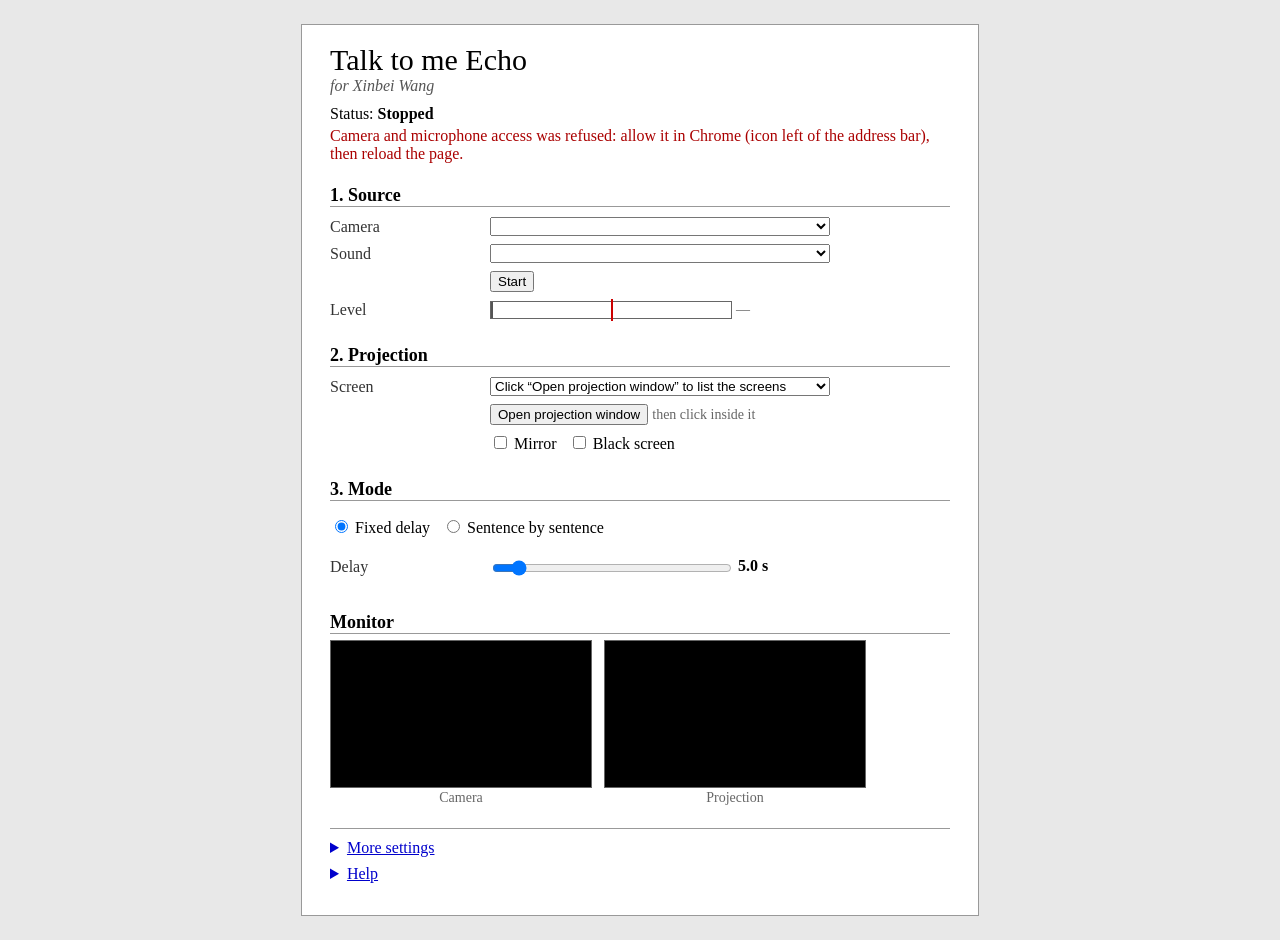
==== index.html @ ce2f8043 "Talk to me Echo: video delay and projection" ====
<!doctype html>
<html lang="en">
<head>
  <meta charset="utf-8">
  <title>Talk to me Echo — for Xinbei Wang</title>
  <link rel="stylesheet" href="css/style.css">
</head>
<body>
<div id="page">

  <h1>Talk to me Echo</h1>
  <p class="subtitle">for Xinbei Wang</p>
  <p class="status-line">Status: <b id="status">Stopped</b> <span id="warning" class="warning" hidden></span></p>

  <h2>1. Source</h2>
  <table class="form">
    <tr><td>Camera</td><td><select id="videoDevice"></select></td></tr>
    <tr><td>Sound</td><td><select id="audioDevice"></select></td></tr>
    <tr><td></td><td><button id="start">Start</button> <span id="inputInfo" class="small"></span></td></tr>
    <tr>
      <td>Level</td>
      <td>
        <div class="meter"><div id="meterBar"></div><div id="meterPeak"></div><div id="meterThreshold"></div></div>
        <span id="levelValue" class="small">—</span>
      </td>
    </tr>
  </table>

  <h2>2. Projection</h2>
  <table class="form">
    <tr><td>Screen</td><td><select id="screen"></select></td></tr>
    <tr><td></td><td><button id="openProjection">Open projection window</button> <span class="small">then click inside it</span></td></tr>
    <tr><td></td><td>
      <label><input type="checkbox" id="mirror"> Mirror</label>
      &nbsp; <label><input type="checkbox" id="blackout"> Black screen</label>
    </td></tr>
  </table>

  <h2>3. Mode</h2>
  <p>
    <label><input type="radio" name="mode" value="fixed"> Fixed delay</label>
    &nbsp; <label><input type="radio" name="mode" value="phrase"> Sentence by sentence</label>
  </p>

  <div id="fixedSettings">
    <table class="form">
      <tr><td>Delay</td><td><input type="range" id="delay" min="0" max="60" step="0.1"> <b><span id="delayValue"></span> s</b></td></tr>
      <tr><td></td><td id="bufferInfo" class="small"></td></tr>
    </table>
  </div>

  <div id="phraseSettings">
    <p class="phrase"><span id="phraseState">—</span><br><span id="phraseHelp" class="small"></span></p>
    <p>
      <button id="forcePlay">Play now</button>
      <button id="cancelPhrase">Discard</button>
      <button id="stopEcho">Stop playback</button>
    </p>
    <table class="form">
      <tr><td>Speech level</td><td><input type="range" id="threshold" min="-80" max="-5" step="1"> <span id="thresholdValue"></span> dB</td></tr>
      <tr><td>Silence to end</td><td><input type="range" id="silence" min="0.3" max="5" step="0.1"> <span id="silenceValue"></span> s</td></tr>
    </table>
  </div>

  <h2>Monitor</h2>
  <table class="previews">
    <tr>
      <td><canvas id="livePreview"></canvas>Camera</td>
      <td><canvas id="outputPreview"></canvas>Projection</td>
    </tr>
  </table>

  <hr>

  <details>
    <summary>More settings</summary>
    <table class="form">
      <tr><td>Sound output</td><td><select id="audioOutput"></select></td></tr>
      <tr><td>Lip sync</td><td><input type="range" id="avOffset" min="-500" max="500" step="10"> <span id="avOffsetValue"></span> ms</td></tr>
      <tr><td>Shortest speech</td><td><input type="range" id="minVoice" min="0.05" max="1.5" step="0.05"> <span id="minVoiceValue"></span> s</td></tr>
      <tr><td>Extra time before</td><td><input type="range" id="preroll" min="0" max="1.5" step="0.05"> <span id="prerollValue"></span> s</td></tr>
      <tr><td>Extra time after</td><td><input type="range" id="tail" min="0" max="1.5" step="0.05"> <span id="tailValue"></span> s</td></tr>
      <tr><td>Pause after playback</td><td><input type="range" id="guard" min="0" max="3" step="0.1"> <span id="guardValue"></span> s</td></tr>
      <tr><td>Longest sentence</td><td><input type="range" id="maxPhrase" min="5" max="60" step="1"> <span id="maxPhraseValue"></span> s</td></tr>
    </table>
  </details>

  <details>
    <summary>Help</summary>
    <div class="help">
      <p><b>Getting started</b></p>
      <ol>
        <li>Choose the camera and the sound, click <b>Start</b>.</li>
        <li>Choose the screen, click <b>Open projection window</b>, then click once inside that window to make it full screen.</li>
        <li>Choose a mode.</li>
      </ol>

      <p><b>With the ATEM</b><br>
      Choose the ATEM as <i>Camera</i> and as <i>Sound</i>. The camera's sound goes into the ATEM through HDMI and reaches the computer through the same USB cable. In the ATEM, the camera's sound must be switched on.</p>

      <p><b>Modes</b><br>
      <i>Fixed delay</i>: everything is shown again after a set time, continuously.<br>
      <i>Sentence by sentence</i>: the person speaks; when they stop, their sentence is played back once, picture and sound. What is said during the playback is not recorded.</p>

      <p><b>Buttons</b><br>
      <i>Play now</i>: ends the sentence being recorded and plays it back right away. If nothing is being recorded, plays the last sentence again.<br>
      <i>Discard</i>: throws away the sentence being recorded.<br>
      <i>Stop playback</i>: stops the sentence being played back.</p>

      <p><b>Settings</b><br>
      <i>Level</i>: the bar moves with the sound. The red line is the speech level; above it, the bar turns black and it counts as speech.<br>
      <i>Speech level</i>: set it just above the noise of the room.<br>
      <i>Silence to end</i>: how long the person must be silent before the sentence is played back.<br>
      <i>Lip sync</i>: only if voice and lips do not match; move until they do.<br>
      <i>Shortest speech</i>: shorter sounds (a cough, a click) are ignored.<br>
      <i>Extra time before / after</i>: keeps a moment before the first word and after the last one.<br>
      <i>Pause after playback</i>: waiting time before listening again.<br>
      <i>Longest sentence</i>: past this, the sentence is played back anyway.</p>

      <p><b>Keyboard</b> (also in the projection window)</p>
      <table class="keys">
        <tr><td>Space</td><td>Play now</td></tr>
        <tr><td>A</td><td>Discard</td></tr>
        <tr><td>S</td><td>Stop playback</td></tr>
        <tr><td>F / P</td><td>Fixed delay / Sentence by sentence</td></tr>
        <tr><td>↑ / ↓</td><td>Delay ± 0.5 s, or speech level ± 1 dB</td></tr>
        <tr><td>M</td><td>Mirror</td></tr>
        <tr><td>N</td><td>Black screen</td></tr>
      </table>
    </div>
  </details>

</div>
<script type="module" src="js/app.js"></script>
</body>
</html>
---- css/style.css ----
body {
  margin: 0;
  padding: 24px 0;
  background: #e8e8e8;
  color: #000;
  font-family: "Times New Roman", Times, serif;
  font-size: 16px;
}

#page {
  width: 620px;
  margin: 0 auto;
  padding: 18px 28px 24px;
  background: #fff;
  border: 1px solid #999;
}

h1 {
  margin: 0;
  font-size: 30px;
  font-weight: normal;
}

h2 {
  margin: 22px 0 6px;
  font-size: 18px;
  border-bottom: 1px solid #999;
}

hr {
  border: 0;
  border-top: 1px solid #999;
  margin: 22px 0 10px;
}

.subtitle { margin: 0; font-style: italic; color: #555; }
.status-line { margin: 10px 0 0; }
.warning { display: block; color: #a00; margin-top: 4px; }
.small { font-size: 14px; color: #666; }

table.form { border-collapse: collapse; }
table.form td { padding: 4px 10px 4px 0; vertical-align: middle; }
table.form td:first-child { width: 150px; color: #333; }

select { width: 340px; }
input[type=range] { width: 240px; vertical-align: middle; }

.meter {
  position: relative;
  display: inline-block;
  vertical-align: middle;
  width: 240px;
  height: 16px;
  border: 1px solid #666;
  background: #fff;
}
#meterBar { height: 100%; width: 0; background: #999; }
#meterBar.voice { background: #222; }
#meterPeak { position: absolute; top: 0; bottom: 0; width: 2px; background: #555; left: 0; }
#meterThreshold { position: absolute; top: -3px; bottom: -3px; width: 2px; background: #c00; }

.phrase { margin: 8px 0; }
#phraseState { font-size: 22px; font-weight: bold; }
#phraseState.speaking { color: #a00; }
#phraseState.echo { color: #00a; }
#phraseState.guard { color: #777; }

table.previews { border-collapse: collapse; }
table.previews td { text-align: center; font-size: 14px; color: #666; padding: 0 12px 0 0; }
canvas { width: 260px; height: 146px; background: #000; border: 1px solid #666; display: block; margin-bottom: 2px; }

details { margin: 8px 0; }
summary { cursor: pointer; color: #00c; text-decoration: underline; }
details table.form { margin-top: 8px; }
.help { font-size: 15px; }
.help ol { margin-top: 0; padding-left: 22px; }

table.keys { border-collapse: collapse; }
table.keys td { padding: 1px 12px 1px 0; }
table.keys td:first-child { font-weight: bold; white-space: nowrap; }

[hidden] { display: none !important; }
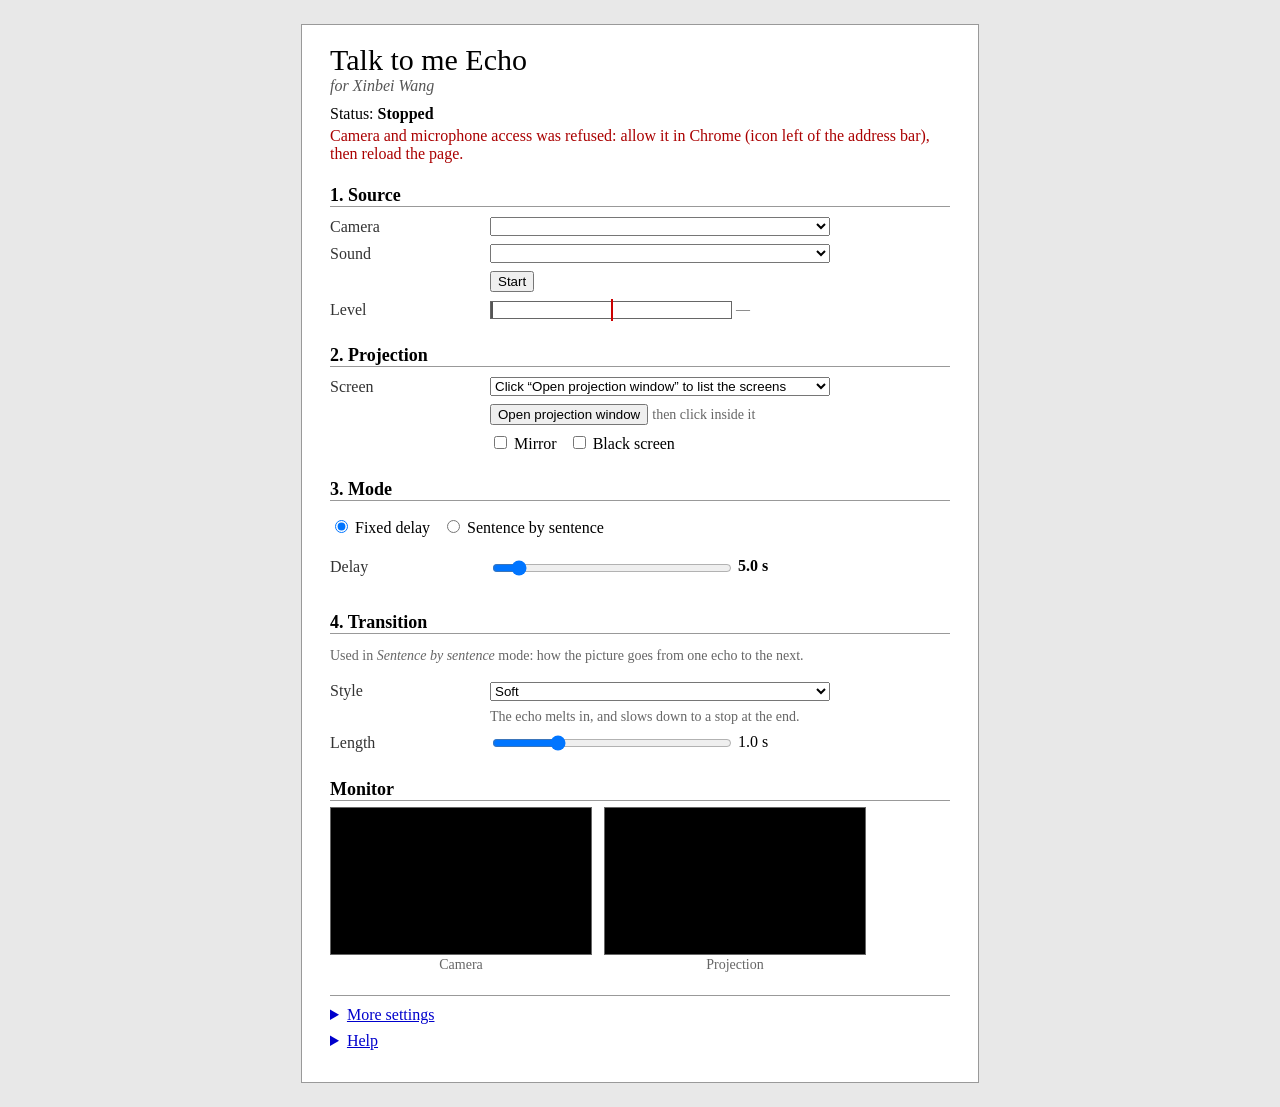
==== commit 763b84f1: "Transition section always visible Co-authored-by: Cursor <cursoragent@cursor.com>" ====
--- a/index.html
+++ b/index.html
@@ -51,14 +51,31 @@
 
   <div id="phraseSettings">
     <p class="phrase"><span id="phraseState">—</span><br><span id="phraseHelp" class="small"></span></p>
-    <p>
-      <button id="forcePlay">Play now</button>
-      <button id="cancelPhrase">Discard</button>
-      <button id="stopEcho">Stop playback</button>
-    </p>
+    <p><button id="forcePlay">Play now</button></p>
     <table class="form">
       <tr><td>Speech level</td><td><input type="range" id="threshold" min="-80" max="-5" step="1"> <span id="thresholdValue"></span> dB</td></tr>
       <tr><td>Silence to end</td><td><input type="range" id="silence" min="0.3" max="5" step="0.1"> <span id="silenceValue"></span> s</td></tr>
+    </table>
+
+  </div>
+
+  <h2>4. Transition</h2>
+  <p class="small">Used in <i>Sentence by sentence</i> mode: how the picture goes from one echo to the next.</p>
+  <div>
+    <table class="form">
+      <tr><td>Style</td><td>
+        <select id="transition">
+          <option value="cut">None</option>
+          <option value="soft">Soft</option>
+          <option value="sleep">Falling asleep</option>
+          <option value="memory">Memory</option>
+          <option value="dream">Dream</option>
+          <option value="ghost">Ghost</option>
+          <option value="black">Fade to black</option>
+        </select>
+      </td></tr>
+      <tr><td></td><td id="transitionHelp" class="small"></td></tr>
+      <tr><td>Length</td><td><input type="range" id="transLength" min="0.3" max="3" step="0.1"> <span id="transLengthValue"></span> s</td></tr>
     </table>
   </div>
 
@@ -102,10 +119,8 @@
       <i>Fixed delay</i>: everything is shown again after a set time, continuously.<br>
       <i>Sentence by sentence</i>: the person speaks; when they stop, their sentence is played back once, picture and sound. What is said during the playback is not recorded.</p>
 
-      <p><b>Buttons</b><br>
-      <i>Play now</i>: ends the sentence being recorded and plays it back right away. If nothing is being recorded, plays the last sentence again.<br>
-      <i>Discard</i>: throws away the sentence being recorded.<br>
-      <i>Stop playback</i>: stops the sentence being played back.</p>
+      <p><b>Play now</b><br>
+      Ends the sentence being recorded and plays it back right away. If nothing is being recorded, plays the last sentence again.</p>
 
       <p><b>Settings</b><br>
       <i>Level</i>: the bar moves with the sound. The red line is the speech level; above it, the bar turns black and it counts as speech.<br>
@@ -117,11 +132,13 @@
       <i>Pause after playback</i>: waiting time before listening again.<br>
       <i>Longest sentence</i>: past this, the sentence is played back anyway.</p>
 
+      <p><b>Transition</b> (sentence by sentence)<br>
+      How the picture goes from one echo to the next. While the person speaks, the projection shows the last picture of the previous echo.<br>
+      <i>Length</i>: how long the change takes. Keep it short if the first word must be fully visible.</p>
+
       <p><b>Keyboard</b> (also in the projection window)</p>
       <table class="keys">
         <tr><td>Space</td><td>Play now</td></tr>
-        <tr><td>A</td><td>Discard</td></tr>
-        <tr><td>S</td><td>Stop playback</td></tr>
         <tr><td>F / P</td><td>Fixed delay / Sentence by sentence</td></tr>
         <tr><td>↑ / ↓</td><td>Delay ± 0.5 s, or speech level ± 1 dB</td></tr>
         <tr><td>M</td><td>Mirror</td></tr>
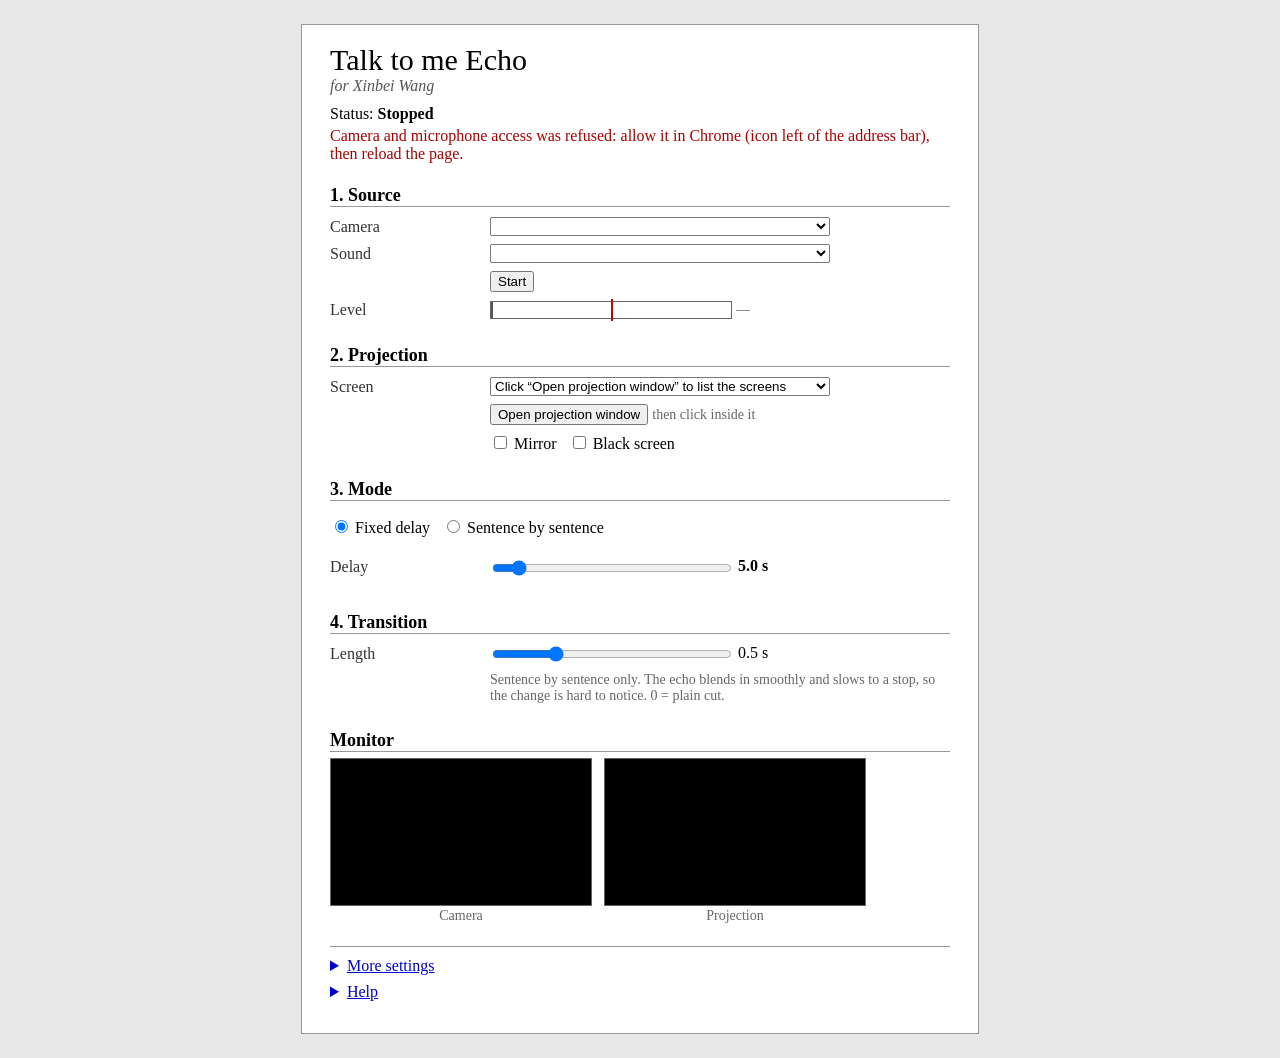
==== commit abd7fdbf: "Single discreet transition: short blend in, gentle stop Co-authored-by: Cursor <cursoragent@cursor.c" ====
--- a/index.html
+++ b/index.html
@@ -60,24 +60,10 @@
   </div>
 
   <h2>4. Transition</h2>
-  <p class="small">Used in <i>Sentence by sentence</i> mode: how the picture goes from one echo to the next.</p>
-  <div>
-    <table class="form">
-      <tr><td>Style</td><td>
-        <select id="transition">
-          <option value="cut">None</option>
-          <option value="soft">Soft</option>
-          <option value="sleep">Falling asleep</option>
-          <option value="memory">Memory</option>
-          <option value="dream">Dream</option>
-          <option value="ghost">Ghost</option>
-          <option value="black">Fade to black</option>
-        </select>
-      </td></tr>
-      <tr><td></td><td id="transitionHelp" class="small"></td></tr>
-      <tr><td>Length</td><td><input type="range" id="transLength" min="0.3" max="3" step="0.1"> <span id="transLengthValue"></span> s</td></tr>
-    </table>
-  </div>
+  <table class="form">
+    <tr><td>Length</td><td><input type="range" id="transLength" min="0" max="2" step="0.1"> <span id="transLengthValue"></span> s</td></tr>
+    <tr><td></td><td class="small">Sentence by sentence only. The echo blends in smoothly and slows to a stop, so the change is hard to notice. 0 = plain cut.</td></tr>
+  </table>
 
   <h2>Monitor</h2>
   <table class="previews">
@@ -133,8 +119,7 @@
       <i>Longest sentence</i>: past this, the sentence is played back anyway.</p>
 
       <p><b>Transition</b> (sentence by sentence)<br>
-      How the picture goes from one echo to the next. While the person speaks, the projection shows the last picture of the previous echo.<br>
-      <i>Length</i>: how long the change takes. Keep it short if the first word must be fully visible.</p>
+      While the person speaks, the projection holds the last picture of the previous echo. When the next echo starts, it blends in over the chosen length; when it ends, it slows to a stop over the same length. Keep it short so the first word is fully visible.</p>
 
       <p><b>Keyboard</b> (also in the projection window)</p>
       <table class="keys">
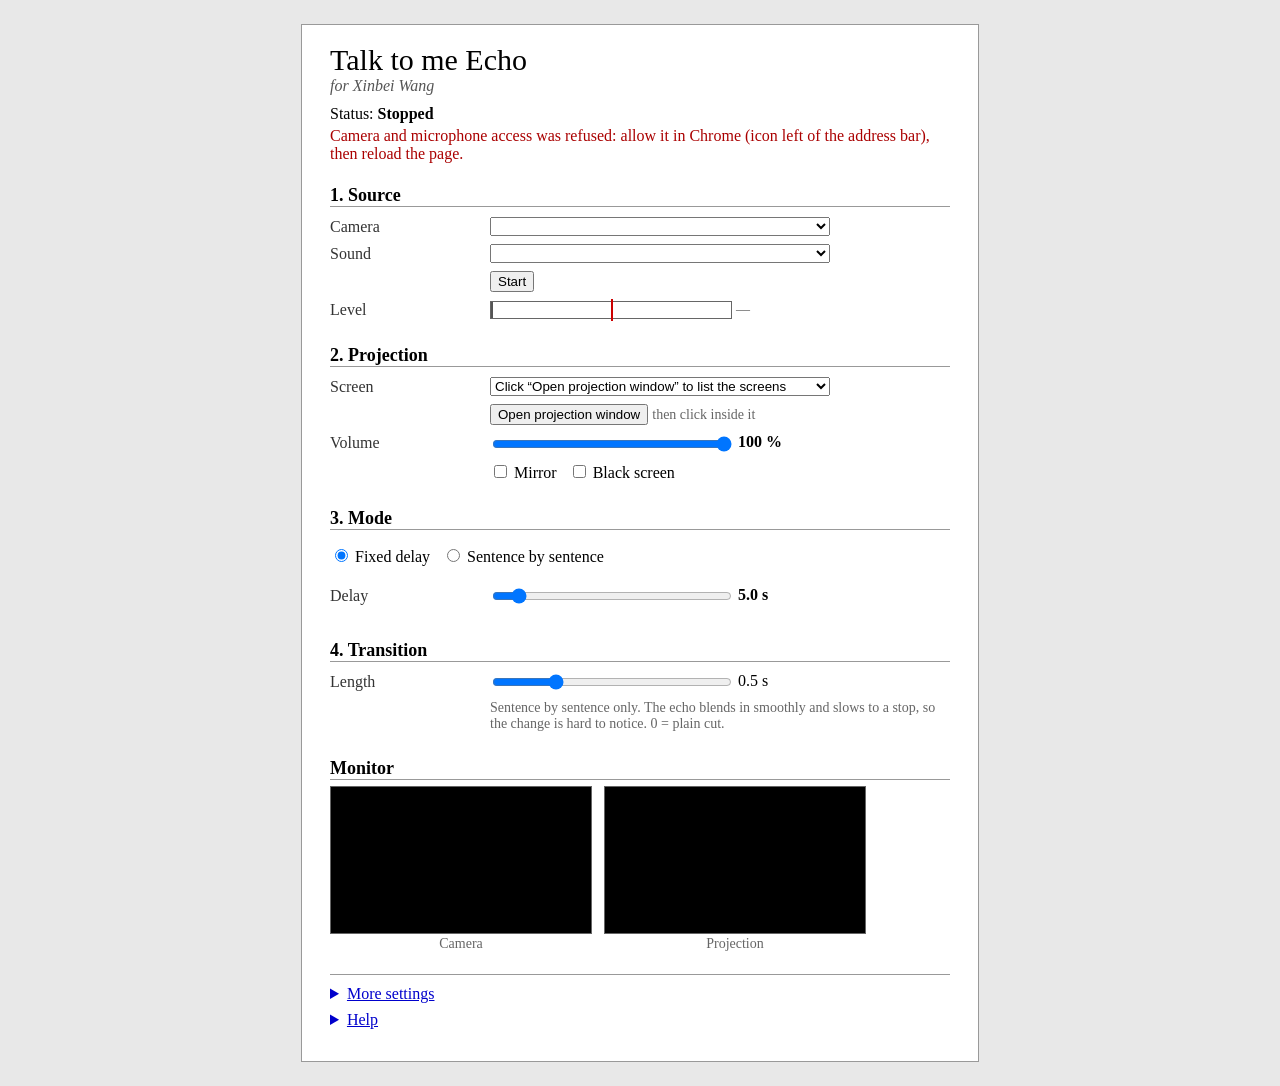
==== commit 1cbcf495: "Add output volume control Co-authored-by: Cursor <cursoragent@cursor.com>" ====
--- a/index.html
+++ b/index.html
@@ -30,6 +30,7 @@
   <table class="form">
     <tr><td>Screen</td><td><select id="screen"></select></td></tr>
     <tr><td></td><td><button id="openProjection">Open projection window</button> <span class="small">then click inside it</span></td></tr>
+    <tr><td>Volume</td><td><input type="range" id="volume" min="0" max="100" step="1"> <b><span id="volumeValue"></span> %</b></td></tr>
     <tr><td></td><td>
       <label><input type="checkbox" id="mirror"> Mirror</label>
       &nbsp; <label><input type="checkbox" id="blackout"> Black screen</label>
@@ -118,6 +119,9 @@
       <i>Pause after playback</i>: waiting time before listening again.<br>
       <i>Longest sentence</i>: past this, the sentence is played back anyway.</p>
 
+      <p><b>Volume</b><br>
+      Loudness of the echo on the speakers. 0 = silent, 100 = full.</p>
+
       <p><b>Transition</b> (sentence by sentence)<br>
       While the person speaks, the projection holds the last picture of the previous echo. When the next echo starts, it blends in over the chosen length; when it ends, it slows to a stop over the same length. Keep it short so the first word is fully visible.</p>
 
